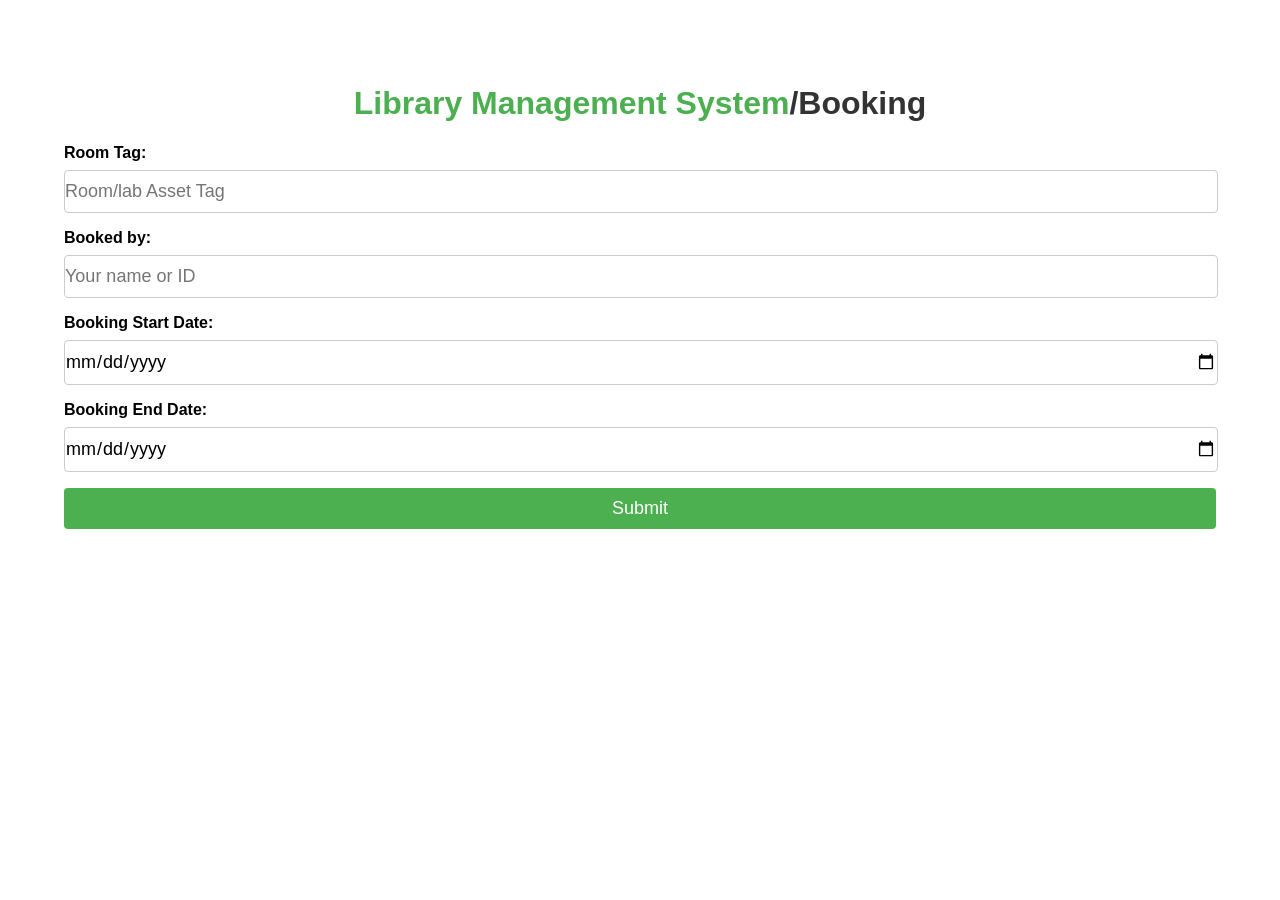
==== part-a-rest-api/web/Pages/booking.html @ 26131385 "added web pages for web client reorganized files for part A added ' next to certain values within so" ====
<!DOCTYPE html>
<html lang="en">
<head>
    <meta charset="UTF-8">
    <meta name="viewport" content="width=device-width, initial-scale=1.0">
    <title>Booking</title>
    <script src="booking.js" defer></script>
    <link rel="stylesheet" href="../style.css">
</head>
<body>
    <h1><a href="../index.html">Library Management System</a>/Booking</h1>

    <form>
        <label for="roomTag">Room Tag:</label>
        <input type="text" id="roomTag" name="roomTag" placeholder="Room/lab Asset Tag">
        
        <label for="bookedID">Booked by:</label>
        <input type="text" id="bookedID" name="bookedID" placeholder="Your name or ID">
        
        <label for="bookingStartDate">Booking Start Date:</label>
        <input type="date" id="bookingStartDate" name="bookingStartDate">
       
        <label for="bookingEndDate">Booking End Date:</label>
        <input type="date" id="bookingEndDate" name="bookingEndDate">
        

        <button type="button" id="submit">Submit</button>
    </form>
</body>
</html>
---- part-a-rest-api/web/style.css ----
h1 {
    color: #333;
    text-align: center;
}

body {
    font-family: Arial, sans-serif;
    margin: 32px;
    padding: 32px;
}

label {
    display: block;
    margin-bottom: 8px;
    font-weight: bold;
    font-family: Arial, sans-serif;
}

input[type="text"],
input[type="email"],
input[type="date"] {
    width: 100%;
    margin-bottom: 16px;
    padding: 10px 0px;
    border: 1px solid #ccc;
    border-radius: 4px;
    font-size: 18px;
    font-family: Arial, sans-serif;
}

table {
    width: 100%;
    border-collapse: collapse;
    margin-top: 16px;
}

tr:nth-child(even) {
    background-color: #f2f2f2;
}

th, td {
    text-align: left;
    padding: 12px;
    border-bottom: 1px solid #ddd;
}

a {
    color: #4CAF50;
    text-decoration: none;
}



button {
    background-color: #4CAF50;
    color: white;
    width: 100%;
    margin-bottom: 8px;
    padding: 10px 20px;
    border: none;
    border-radius: 4px;
    cursor: pointer;
    font-size: 18px;
}

button:hover {
    background-color: #337236;
}
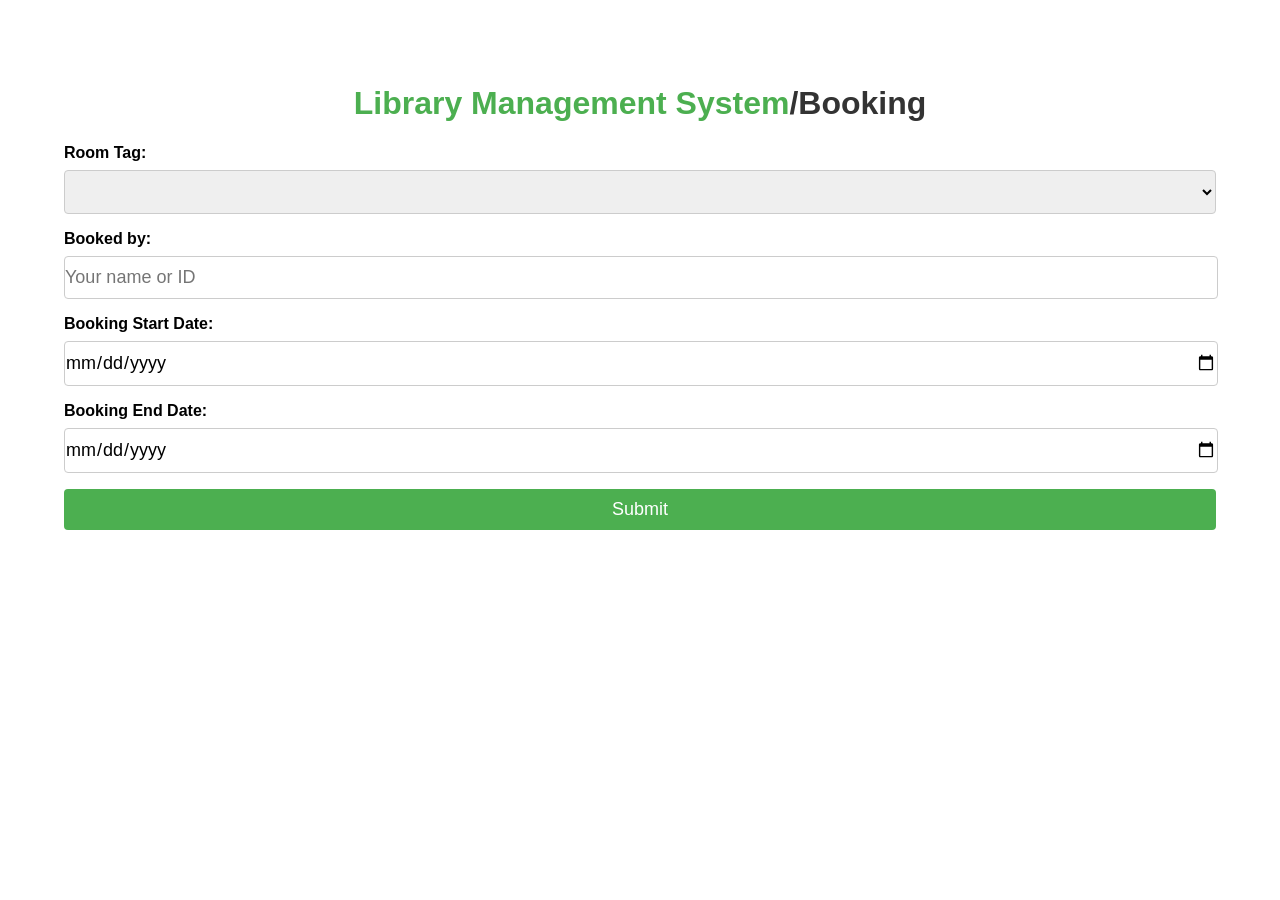
==== commit 06237f67: "fixed loaning html having wrong ID's changed the input text bar to an option that loads all availabl" ====
--- a/part-a-rest-api/web/Pages/booking.html
+++ b/part-a-rest-api/web/Pages/booking.html
@@ -5,6 +5,7 @@
     <meta name="viewport" content="width=device-width, initial-scale=1.0">
     <title>Booking</title>
     <script src="booking.js" defer></script>
+    <script src="loadRooms.js" defer></script>
     <link rel="stylesheet" href="../style.css">
 </head>
 <body>
@@ -12,8 +13,10 @@
 
     <form>
         <label for="roomTag">Room Tag:</label>
-        <input type="text" id="roomTag" name="roomTag" placeholder="Room/lab Asset Tag">
-        
+        <select id="roomTag" name="roomTag">
+            <!-- Options will be populated here -->
+        </select>
+
         <label for="bookedID">Booked by:</label>
         <input type="text" id="bookedID" name="bookedID" placeholder="Your name or ID">
         
--- a/part-a-rest-api/web/style.css
+++ b/part-a-rest-api/web/style.css
@@ -7,6 +7,21 @@
     font-family: Arial, sans-serif;
     margin: 32px;
     padding: 32px;
+}
+
+select {
+    width: 100%;
+    margin-bottom: 16px;
+    padding: 10px 0px;
+    border: 1px solid #ccc;
+    border-radius: 4px;
+    font-size: 18px;
+    font-family: Arial, sans-serif;
+}
+
+option {
+    font-size: 18px;
+    font-family: Arial, sans-serif;
 }
 
 label {
